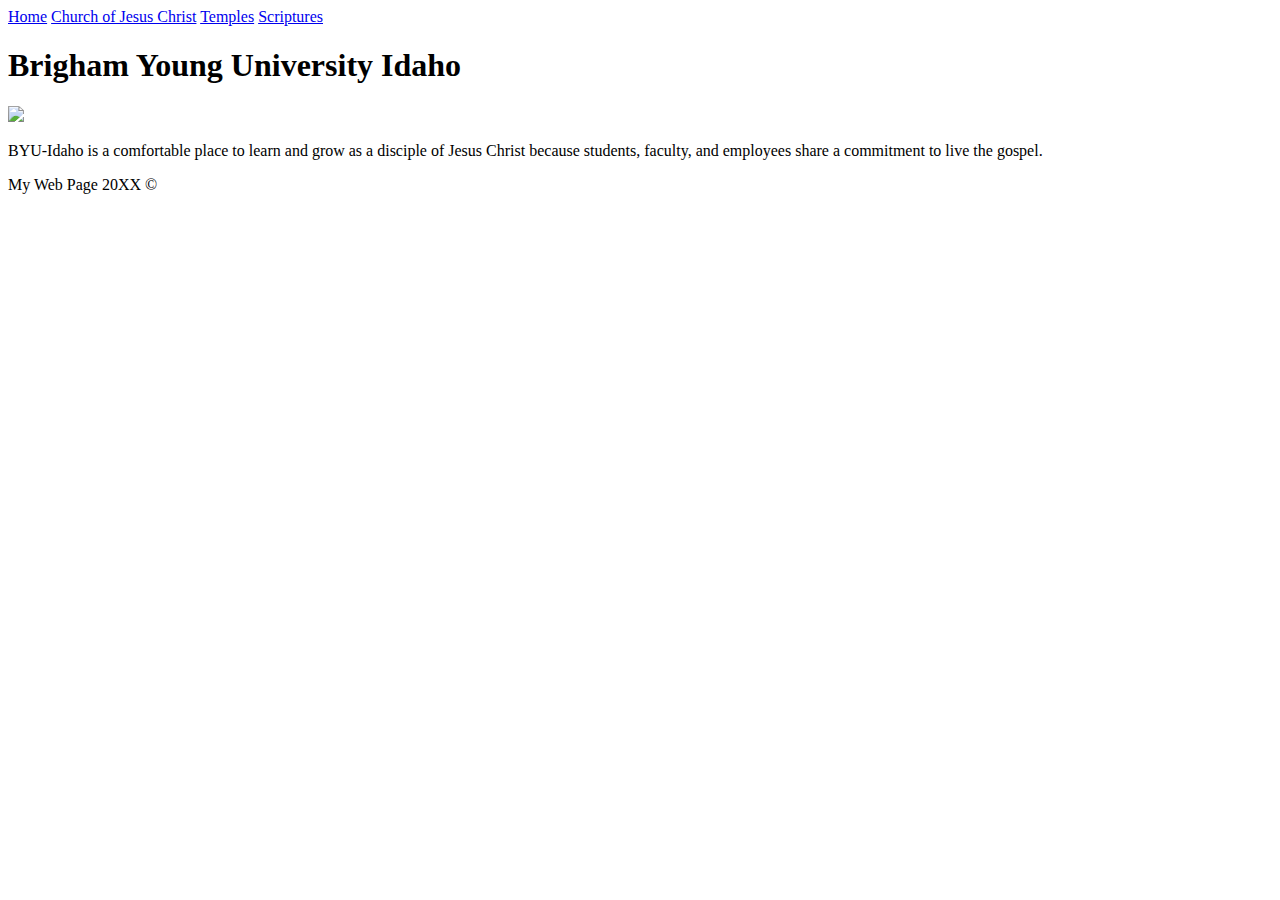
==== testhtml/index.html @ a3d32936 "messages" ====
<!DOCTYPE html>
<html>
<head>
    <title>BYUI</title>
    <link rel="stylesheet" href="styles/styles.css">
</head>
<body>
    <header>
        <nav>
            <a id="active" href="byui.html">Home</a>
            <a href="https://www.churchofjesuschrist.org">Church of Jesus Christ</a>
            <a href="https://www.churchofjesuschrist.org/temples">Temples</a>
            <a href="https://www.churchofjesuschrist.org/study/scriptures">Scriptures</a>
        </nav>
             
    </header>
    <main>
        <h1>Brigham Young University Idaho</h1>
        <img src="https://www.byui.edu/images/service-sites/map-banner.jpg">
        <p class='main-para'>BYU-Idaho is a comfortable place to learn and grow as a disciple of Jesus Christ because students, faculty, and employees share a commitment to live the gospel.</p>
    </main>
    <footer>
        <p>My Web Page 20XX &copy</p>
    </footer>
</body>
</html>
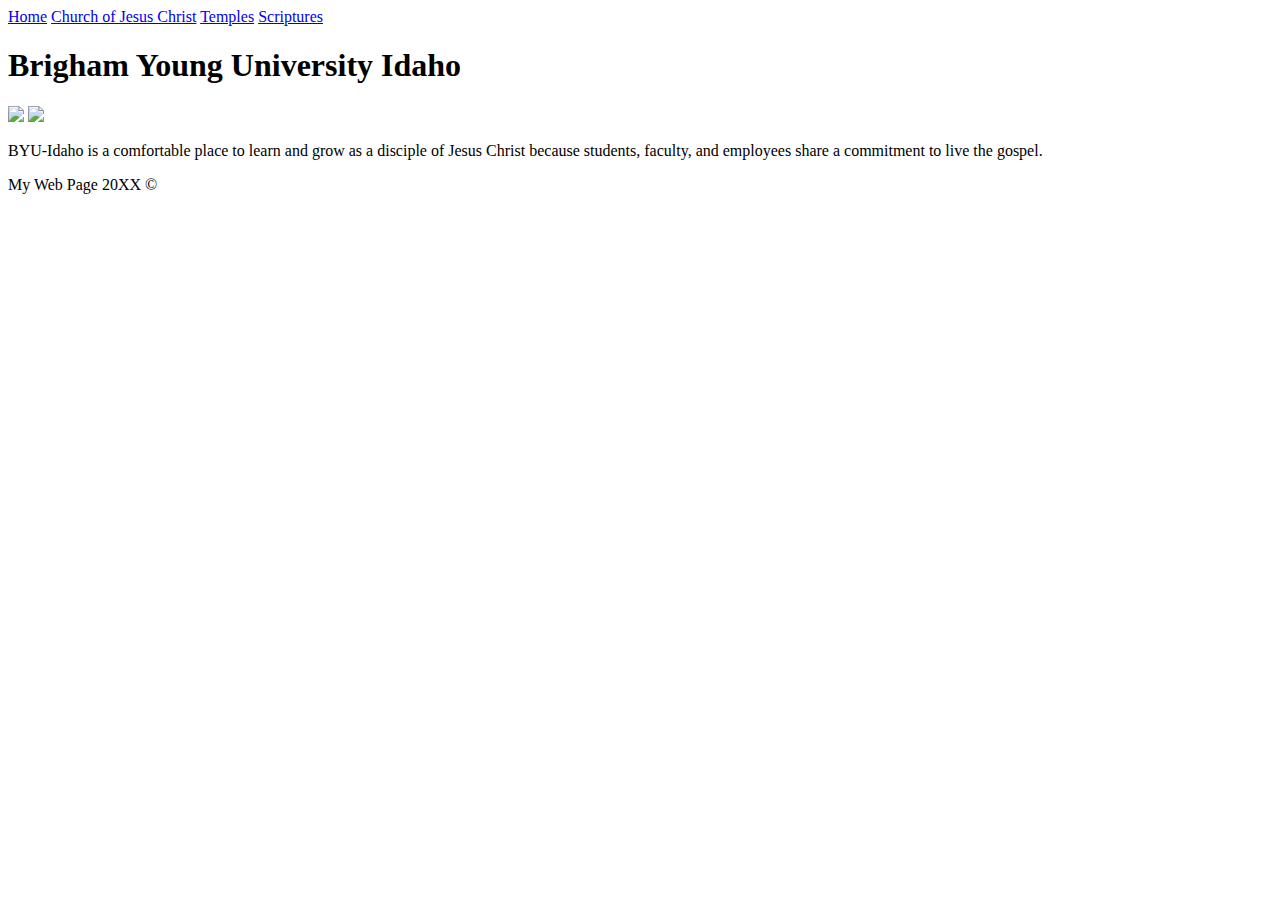
==== commit a1e8c807: "link" ====
--- a/testhtml/index.html
+++ b/testhtml/index.html
@@ -12,12 +12,12 @@
             <a href="https://www.churchofjesuschrist.org/temples">Temples</a>
             <a href="https://www.churchofjesuschrist.org/study/scriptures">Scriptures</a>
         </nav>
-             
     </header>
     <main>
         <h1>Brigham Young University Idaho</h1>
         <img src="https://www.byui.edu/images/service-sites/map-banner.jpg">
-        <p class='main-para'>BYU-Idaho is a comfortable place to learn and grow as a disciple of Jesus Christ because students, faculty, and employees share a commitment to live the gospel.</p>
+        <img src="https://www.byui.edu/images/service-sites/map-banner.jpg">
+        <p>BYU-Idaho is a comfortable place to learn and grow as a disciple of Jesus Christ because students, faculty, and employees share a commitment to live the gospel.</p>
     </main>
     <footer>
         <p>My Web Page 20XX &copy</p>
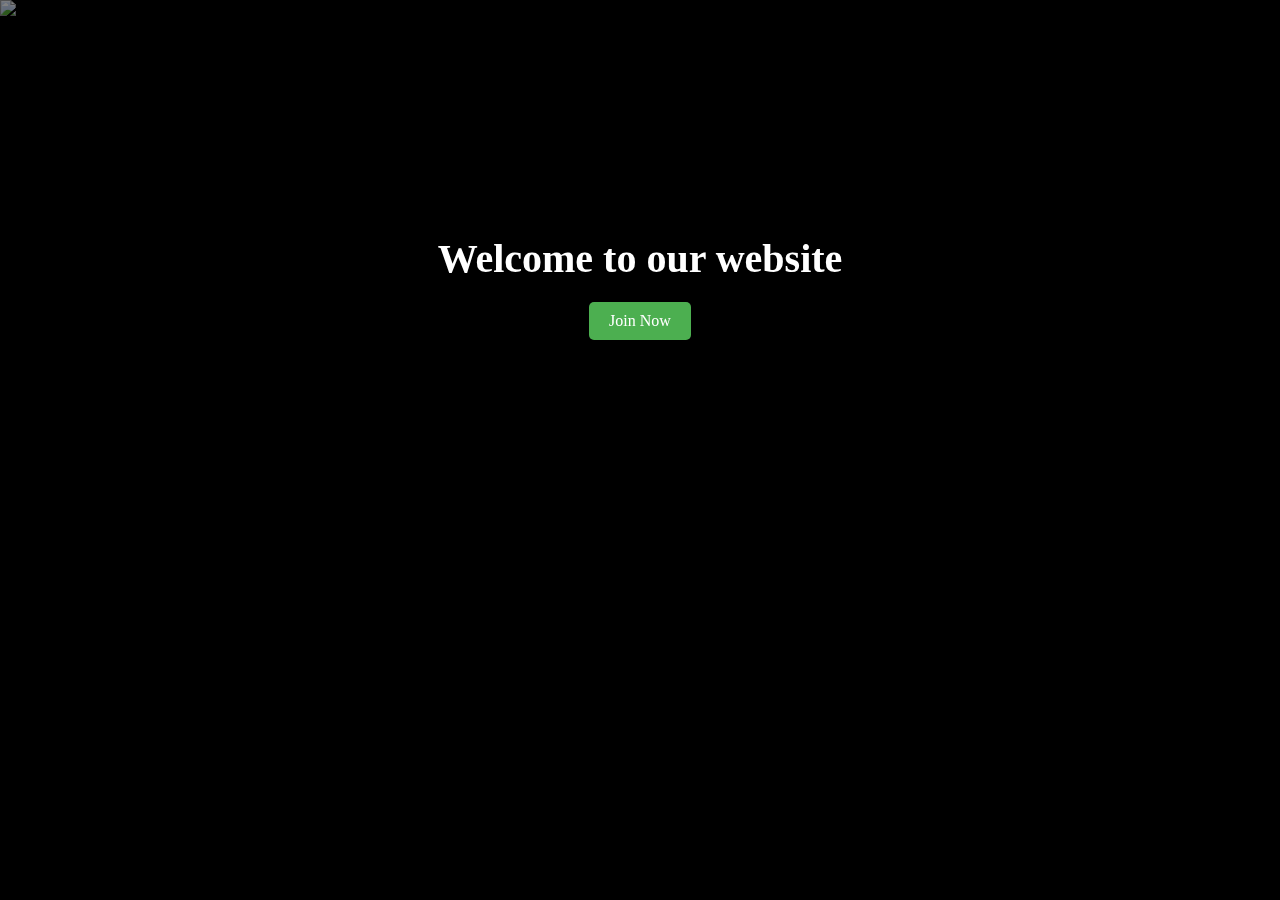
==== commit 7f014f3e: "pls" ====
--- a/testhtml/index.html
+++ b/testhtml/index.html
@@ -1,26 +1,51 @@
 <!DOCTYPE html>
 <html>
 <head>
-    <title>BYUI</title>
-    <link rel="stylesheet" href="styles/styles.css">
+  <title>Website with Faded Background Image</title>
+  <style>
+    body {
+      position: relative;
+      background-color: #000; /* Fallback background color */
+    }
+
+    .background-image {
+      position: fixed;
+      top: 0;
+      left: 0;
+      width: 100%;
+      height: 100%;
+      opacity: 0.5; /* Opacity for the faded effect */
+      z-index: -1;
+    }
+
+    .container {
+      text-align: center;
+      padding-top: 200px;
+      color: white;
+    }
+
+    h1 {
+      font-size: 40px;
+      margin-bottom: 20px;
+    }
+
+    .btn {
+      background-color: #4CAF50;
+      color: white;
+      padding: 10px 20px;
+      text-align: center;
+      text-decoration: none;
+      display: inline-block;
+      font-size: 16px;
+      border-radius: 5px;
+    }
+  </style>
 </head>
 <body>
-    <header>
-        <nav>
-            <a id="active" href="byui.html">Home</a>
-            <a href="https://www.churchofjesuschrist.org">Church of Jesus Christ</a>
-            <a href="https://www.churchofjesuschrist.org/temples">Temples</a>
-            <a href="https://www.churchofjesuschrist.org/study/scriptures">Scriptures</a>
-        </nav>
-    </header>
-    <main>
-        <h1>Brigham Young University Idaho</h1>
-        <img src="https://www.byui.edu/images/service-sites/map-banner.jpg">
-        <img src="https://www.byui.edu/images/service-sites/map-banner.jpg">
-        <p>BYU-Idaho is a comfortable place to learn and grow as a disciple of Jesus Christ because students, faculty, and employees share a commitment to live the gospel.</p>
-    </main>
-    <footer>
-        <p>My Web Page 20XX &copy</p>
-    </footer>
+  <img src="testimage.jpg" class="background-image" alt="Background Image">
+  <div class="container">
+    <h1>Welcome to our website</h1>
+    <a href="#" class="btn">Join Now</a>
+  </div>
 </body>
-</html>+</html>
